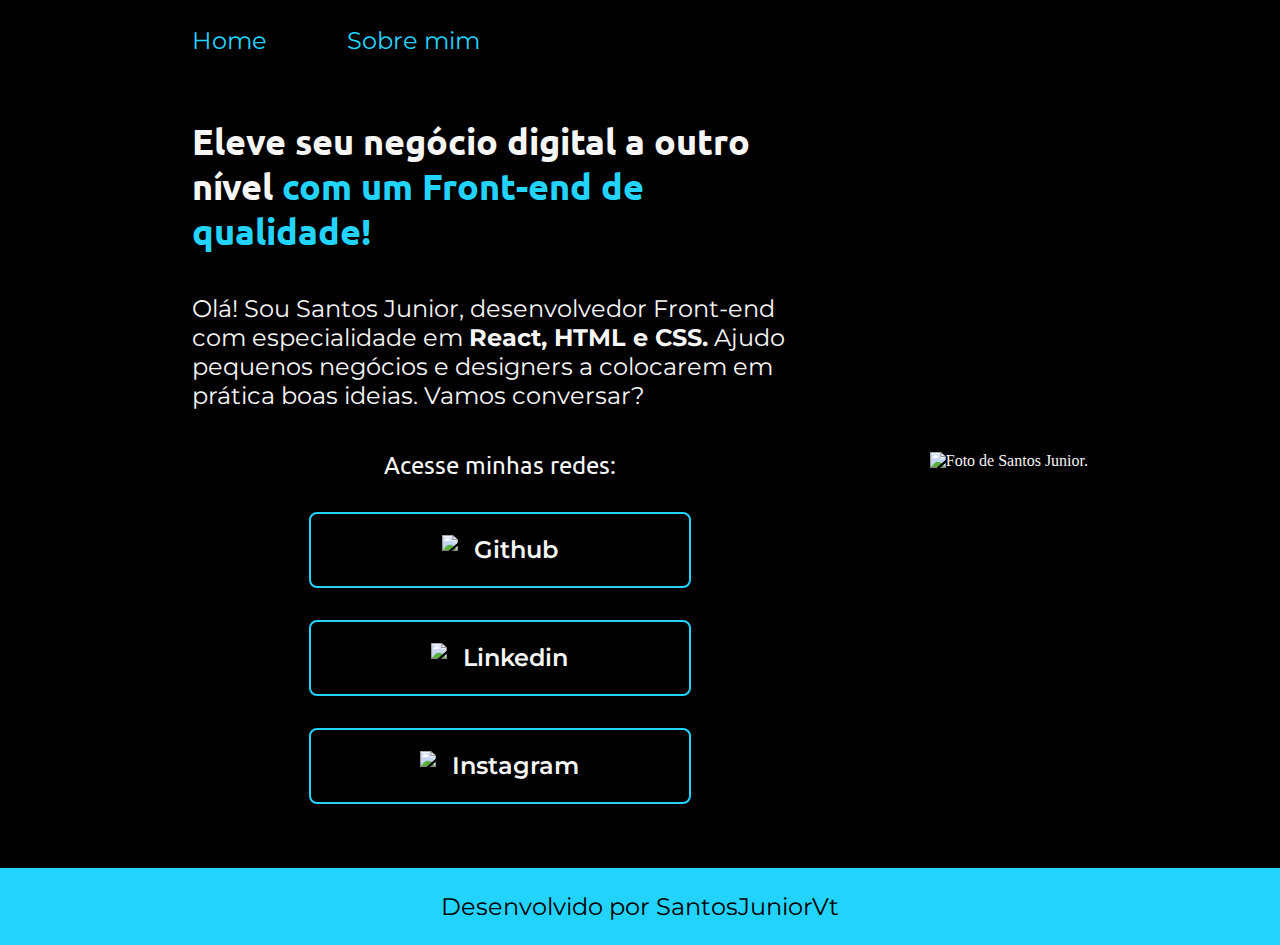
==== index.html @ 77722bc9 "feat add: header and about" ====
<!DOCTYPE html>
<html lang="pt-br">
  <head>
    <meta charset="UTF-8"> 
    <meta http-equiv="X-UA-Compatible" content="IE=edge">
    <meta name="viewport" content="width=device-width, initial-scale=1.0">
    <title>Portifolio</title>
    <link rel="stylesheet" href="css/style.css">
  </head>
  <body>
    <header class="header">
      <nav class="header__menu">
        <a class="header__menu__link" href="index.html">Home</a>
        <a class="header__menu__link" href="about.html">Sobre mim</a>
      </nav>
    </header>
    <main class="presentation"> 
      <section class="presentation__content">
        <h1 class="presentation__content__title"> Eleve seu negócio digital a outro nível <strong class="highlighted-title">com um Front-end de qualidade! </strong></h1>
        <p class="presentation__content__paragraph">Olá! Sou Santos Junior, desenvolvedor Front-end com especialidade em <strong>React, HTML e CSS.</strong> Ajudo pequenos negócios e designers a 
          colocarem em prática boas ideias. Vamos 
          conversar?</p>
        <div class="presentation__links">
          <h2 class="presentation__links__subtitle"> Acesse minhas redes:</h2>
          <a class="presentation__links__link" href="https://github.com/santosjuniorvt">
            <img src="./assets/github.png">
              Github
          </a>
          <a class="presentation__links__link" href="https://linkedin.com/in/santosjuniorvt">
            <img src="./assets/linkedin.png">
            Linkedin</a>
          <a class="presentation__links__link" href="https://instagram.com/santosjuniorvt">
            <img src="./assets/instagram.png">
            Instagram</a>
        </div>
      </section>
        <img class="picture" src="./assets/Imagem.png" alt="Foto de Santos Junior.">
    </main>
    <footer>
      <p class="baseboard">Desenvolvido por SantosJuniorVt</p>
    </footer>
  </body>
</html>
---- css/style.css ----
@import url('https://fonts.googleapis.com/css2?family=Montserrat:wght@400;600&family=Ubuntu&display=swap');

* {
  margin: 0;
  padding: 0;
}

body {
  box-sizing: border-box;
  background-color: #000000;
  color: #f6f6f6;
}

.header {
  padding: 2% 0% 0% 15% ;
}

.header__menu {
  display: flex;
  gap: 80px;
}

.header__menu__link{
  text-decoration: none;
  font-family: 'Montserrat', sans-serif;
  font-size: 24px;
  font-weight: 400;
  color: #22d4fd;
}

.presentation {
  padding: 5% 15%;
  display: flex;
  align-items: center;
  justify-content: space-between;
}

.presentation__content {
  width: 615px;
  display: flex;
  flex-direction: column;
  gap: 40px;
}

.presentation__content__title {
  font-size: 36px;
  font-family: 'Ubuntu', sans-serif;
}

.highlighted-title {
  color: #22d4fd;
}

.presentation__content__paragraph {
  font-size: 24px;
  font-family: 'Montserrat', sans-serif;
}

.presentation__links {
  display: flex;
  flex-direction: column;
  justify-content: space-between;
  align-items: center;
  gap: 32px;
}

.presentation__links__subtitle {
  font-family: 'Ubuntu', sans-serif;
  font-weight: 400;
  font-size: 24px;
}

.presentation__links__link {
  display: flex;
  justify-content: center;
  gap: 16px;
  width: 378px;
  text-align: center;
  border: 2px solid #22d4fd;
  border-radius: 8px;
  font-size: 24px;
  font-weight: 600;
  padding: 21.5px 0;
  text-decoration: none;
  color: #f6f6f6;
  font-family: 'Montserrat', sans-serif;
  transition: background-color 1s;
}

.presentation__links__link:hover {
  background-color: #272727;
  transition: background-color 1s;
}

.baseboard {
  padding: 24px;
  color: #000000;
  background-color: #22d4fd;
  font-family: 'Montserrat', sans-serif;
  text-align: center;
  font-size: 24px;
  font-weight: 400;
}
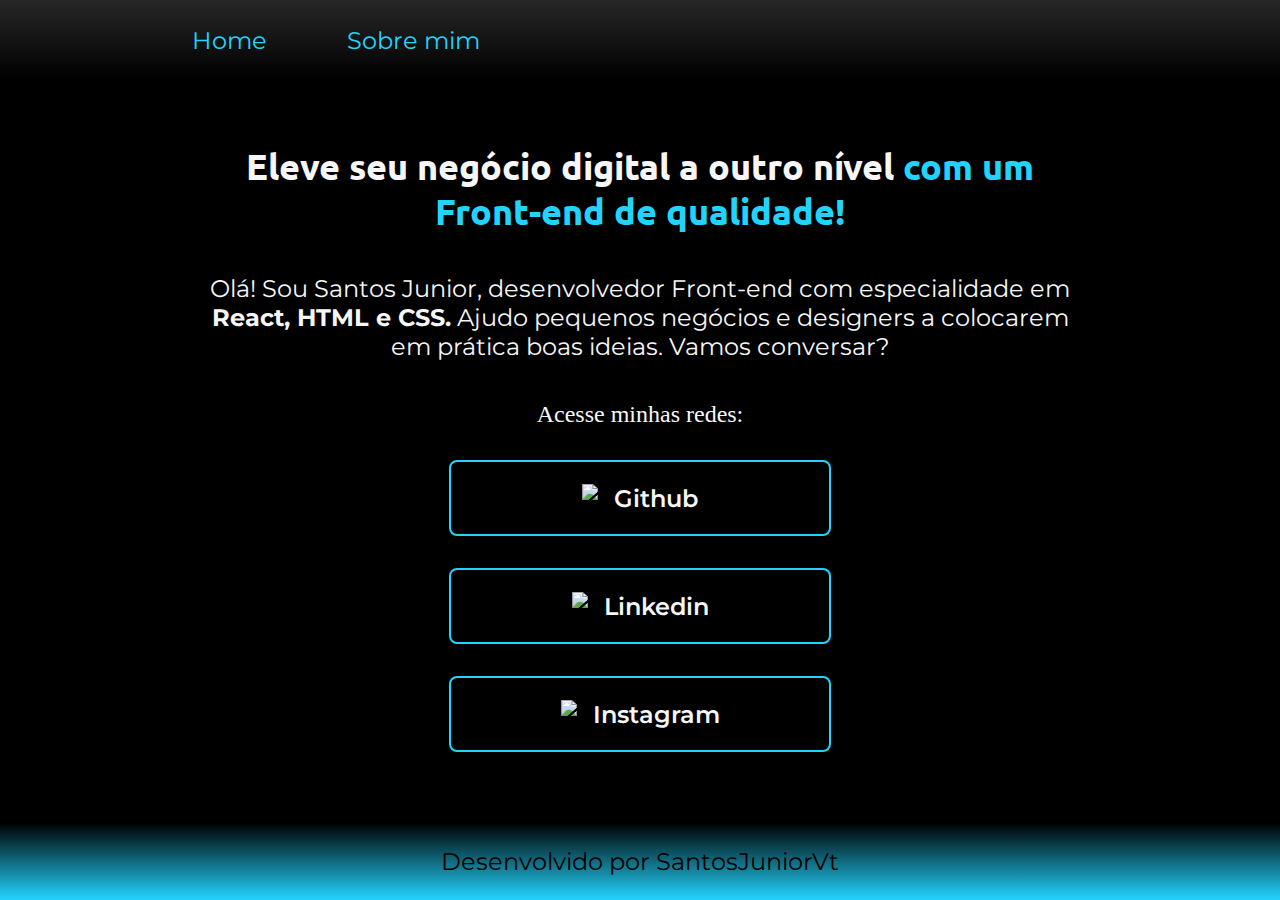
==== commit 64b73302: "some things removed: images and css death codes" ====
--- a/index.html
+++ b/index.html
@@ -4,7 +4,7 @@
     <meta charset="UTF-8"> 
     <meta http-equiv="X-UA-Compatible" content="IE=edge">
     <meta name="viewport" content="width=device-width, initial-scale=1.0">
-    <title>Portifolio</title>
+    <title>Portfólio</title>
     <link rel="stylesheet" href="css/style.css">
   </head>
   <body>
@@ -32,11 +32,8 @@
           <a class="presentation__links__link" href="https://instagram.com/santosjuniorvt">
             <img src="./assets/instagram.png">
             Instagram</a>
-        </div>
-      </section>
-        <img class="picture" src="./assets/Imagem.png" alt="Foto de Santos Junior.">
     </main>
-    <footer>
+    <footer class="footer">
       <p class="baseboard">Desenvolvido por SantosJuniorVt</p>
     </footer>
   </body>
--- a/css/style.css
+++ b/css/style.css
@@ -1,4 +1,15 @@
 @import url('https://fonts.googleapis.com/css2?family=Montserrat:wght@400;600&family=Ubuntu&display=swap');
+
+:root{
+  --primary-color: #000000;
+  --secondary-color: #f6f6f6;
+  --tertiary-color: #22d4fd;
+  --hover-color: #272727;
+  --header-color: #202020;
+
+  --primary-font: 'Ubuntu', sans-serif;
+  --secondary-font: 'Montserrat', sans-serif;
+}
 
 * {
   margin: 0;
@@ -6,13 +17,18 @@
 }
 
 body {
+  /* height: 100vh; */
   box-sizing: border-box;
-  background-color: #000000;
-  color: #f6f6f6;
+  background-color: var(--primary-color);
+  color: var(--secondary-color);
 }
 
 .header {
-  padding: 2% 0% 0% 15% ;
+  background-image: linear-gradient(var(--hover-color), var(--primary-color)); 
+  padding: 2% 15%;
+  position: -webkit-sticky;
+  position:   sticky;
+  top: 0;
 }
 
 .header__menu {
@@ -22,21 +38,22 @@
 
 .header__menu__link{
   text-decoration: none;
-  font-family: 'Montserrat', sans-serif;
+  font-family: var(--secondary-font);
   font-size: 24px;
   font-weight: 400;
-  color: #22d4fd;
+  color: var(--tertiary-color);
 }
 
 .presentation {
   padding: 5% 15%;
   display: flex;
   align-items: center;
+  text-align: center;
   justify-content: space-between;
 }
 
 .presentation__content {
-  width: 615px;
+  /* width: 615px; */
   display: flex;
   flex-direction: column;
   gap: 40px;
@@ -44,16 +61,16 @@
 
 .presentation__content__title {
   font-size: 36px;
-  font-family: 'Ubuntu', sans-serif;
+  font-family: var(--primary-font);
 }
 
 .highlighted-title {
-  color: #22d4fd;
+  color: var(--tertiary-color);
 }
 
 .presentation__content__paragraph {
   font-size: 24px;
-  font-family: 'Montserrat', sans-serif;
+  font-family: var(--secondary-font);
 }
 
 .presentation__links {
@@ -65,7 +82,7 @@
 }
 
 .presentation__links__subtitle {
-  font-family: 'Ubuntu', sans-serif;
+  font-family: var(primary-font);
   font-weight: 400;
   font-size: 24px;
 }
@@ -76,27 +93,33 @@
   gap: 16px;
   width: 378px;
   text-align: center;
-  border: 2px solid #22d4fd;
+  border: 2px solid var(--tertiary-color);
   border-radius: 8px;
   font-size: 24px;
   font-weight: 600;
   padding: 21.5px 0;
   text-decoration: none;
-  color: #f6f6f6;
-  font-family: 'Montserrat', sans-serif;
+  color: var(--secondary-color);
+  font-family: var(--secondary-font);
   transition: background-color 1s;
 }
 
 .presentation__links__link:hover {
-  background-color: #272727;
+  background-color: var(--hover-color);
   transition: background-color 1s;
+}
+
+.footer {
+  position: fixed;
+  bottom: 0;
+  width: 100%;
 }
 
 .baseboard {
   padding: 24px;
-  color: #000000;
-  background-color: #22d4fd;
-  font-family: 'Montserrat', sans-serif;
+  color: var(--primary-color);
+  background-image: linear-gradient(var(--primary-color), var(--tertiary-color));
+  font-family: var(--secondary-font);
   text-align: center;
   font-size: 24px;
   font-weight: 400;
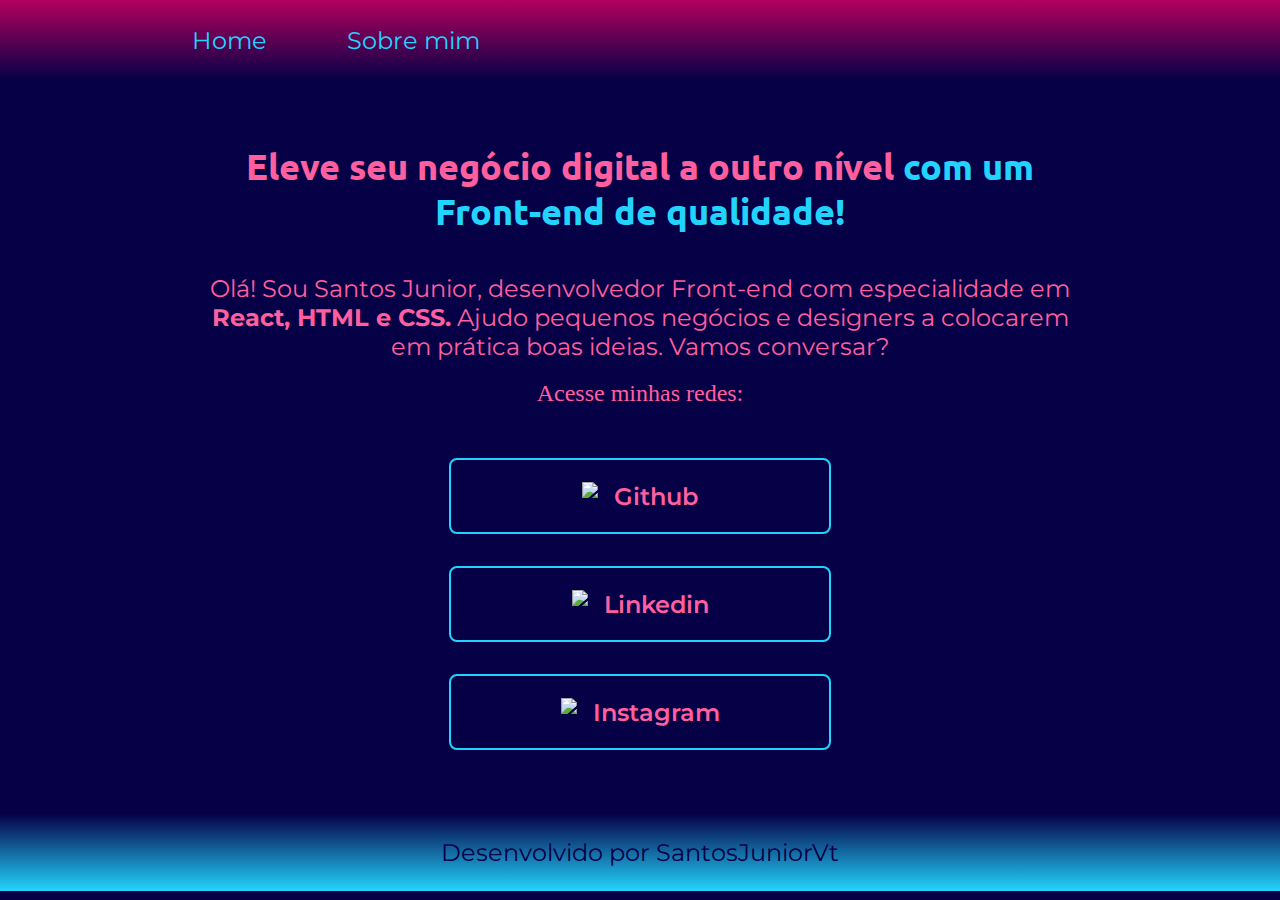
==== commit 5c0f0fe2: "release portfolio" ====
--- a/index.html
+++ b/index.html
@@ -20,18 +20,20 @@
         <p class="presentation__content__paragraph">Olá! Sou Santos Junior, desenvolvedor Front-end com especialidade em <strong>React, HTML e CSS.</strong> Ajudo pequenos negócios e designers a 
           colocarem em prática boas ideias. Vamos 
           conversar?</p>
+      </section>
         <div class="presentation__links">
           <h2 class="presentation__links__subtitle"> Acesse minhas redes:</h2>
-          <a class="presentation__links__link" href="https://github.com/santosjuniorvt">
+          <a class="presentation__links__navigation" href="https://github.com/santosjuniorvt">
             <img src="./assets/github.png">
               Github
           </a>
-          <a class="presentation__links__link" href="https://linkedin.com/in/santosjuniorvt">
+          <a class="presentation__links__navigation" href="https://linkedin.com/in/santosjuniorvt">
             <img src="./assets/linkedin.png">
             Linkedin</a>
-          <a class="presentation__links__link" href="https://instagram.com/santosjuniorvt">
+          <a class="presentation__links__navigation" href="https://instagram.com/santosjuniorvt">
             <img src="./assets/instagram.png">
             Instagram</a>
+        </div>
     </main>
     <footer class="footer">
       <p class="baseboard">Desenvolvido por SantosJuniorVt</p>
--- a/css/style.css
+++ b/css/style.css
@@ -1,12 +1,12 @@
 @import url('https://fonts.googleapis.com/css2?family=Montserrat:wght@400;600&family=Ubuntu&display=swap');
 
 :root{
-  --primary-color: #000000;
-  --secondary-color: #f6f6f6;
+  --primary-color: #060047;
+  --secondary-color: #FF5F9E;
   --tertiary-color: #22d4fd;
-  --hover-color: #272727;
-  --header-color: #202020;
-
+  --hover-color: #B3005E;
+  --header-color: #22d4fd;
+  
   --primary-font: 'Ubuntu', sans-serif;
   --secondary-font: 'Montserrat', sans-serif;
 }
@@ -17,7 +17,6 @@
 }
 
 body {
-  /* height: 100vh; */
   box-sizing: border-box;
   background-color: var(--primary-color);
   color: var(--secondary-color);
@@ -26,20 +25,18 @@
 .header {
   background-image: linear-gradient(var(--hover-color), var(--primary-color)); 
   padding: 2% 15%;
-  position: -webkit-sticky;
-  position:   sticky;
-  top: 0;
 }
 
 .header__menu {
   display: flex;
+  align-items: center;
   gap: 80px;
 }
 
 .header__menu__link{
   text-decoration: none;
   font-family: var(--secondary-font);
-  font-size: 24px;
+  font-size: 1.5rem;
   font-weight: 400;
   color: var(--tertiary-color);
 }
@@ -47,20 +44,28 @@
 .presentation {
   padding: 5% 15%;
   display: flex;
+  flex-direction: column;
   align-items: center;
   text-align: center;
   justify-content: space-between;
 }
 
+.about__presentation {
+  padding: 5% 15%;
+  display: flex;
+  flex-direction: column;
+  align-items: center;
+  justify-content: space-between;
+}
+
 .presentation__content {
-  /* width: 615px; */
   display: flex;
   flex-direction: column;
   gap: 40px;
 }
 
 .presentation__content__title {
-  font-size: 36px;
+  font-size: 2.25rem;
   font-family: var(--primary-font);
 }
 
@@ -69,8 +74,14 @@
 }
 
 .presentation__content__paragraph {
-  font-size: 24px;
+  font-size: 1.5rem;
   font-family: var(--secondary-font);
+}
+
+.about__presentation__content__paragraph {
+padding: 3% 0;
+font-size: 1.5rem;
+font-family: var(--secondary-font);
 }
 
 .presentation__links {
@@ -82,12 +93,13 @@
 }
 
 .presentation__links__subtitle {
+  padding: 5% 0;
   font-family: var(primary-font);
   font-weight: 400;
-  font-size: 24px;
+  font-size: 1.5rem;
 }
 
-.presentation__links__link {
+.presentation__links__navigation {
   display: flex;
   justify-content: center;
   gap: 16px;
@@ -95,7 +107,7 @@
   text-align: center;
   border: 2px solid var(--tertiary-color);
   border-radius: 8px;
-  font-size: 24px;
+  font-size: 1.5rem;
   font-weight: 600;
   padding: 21.5px 0;
   text-decoration: none;
@@ -104,14 +116,12 @@
   transition: background-color 1s;
 }
 
-.presentation__links__link:hover {
+.presentation__links__navigation:hover {
   background-color: var(--hover-color);
   transition: background-color 1s;
 }
 
 .footer {
-  position: fixed;
-  bottom: 0;
   width: 100%;
 }
 
@@ -121,6 +131,26 @@
   background-image: linear-gradient(var(--primary-color), var(--tertiary-color));
   font-family: var(--secondary-font);
   text-align: center;
-  font-size: 24px;
+  font-size: 1.5rem;
   font-weight: 400;
 }
+
+@media (max-width: 1200px) {
+  .header {
+    display: flex;
+    justify-content: center;
+    padding: 10%;
+  }
+  
+  .presentation {
+    text-align: justify;
+  }
+  
+  .presentation__links_navigation {
+  background-color: var(--hover-color);
+  }
+  
+  .footer {
+    margin-top: 5%;
+  }
+}